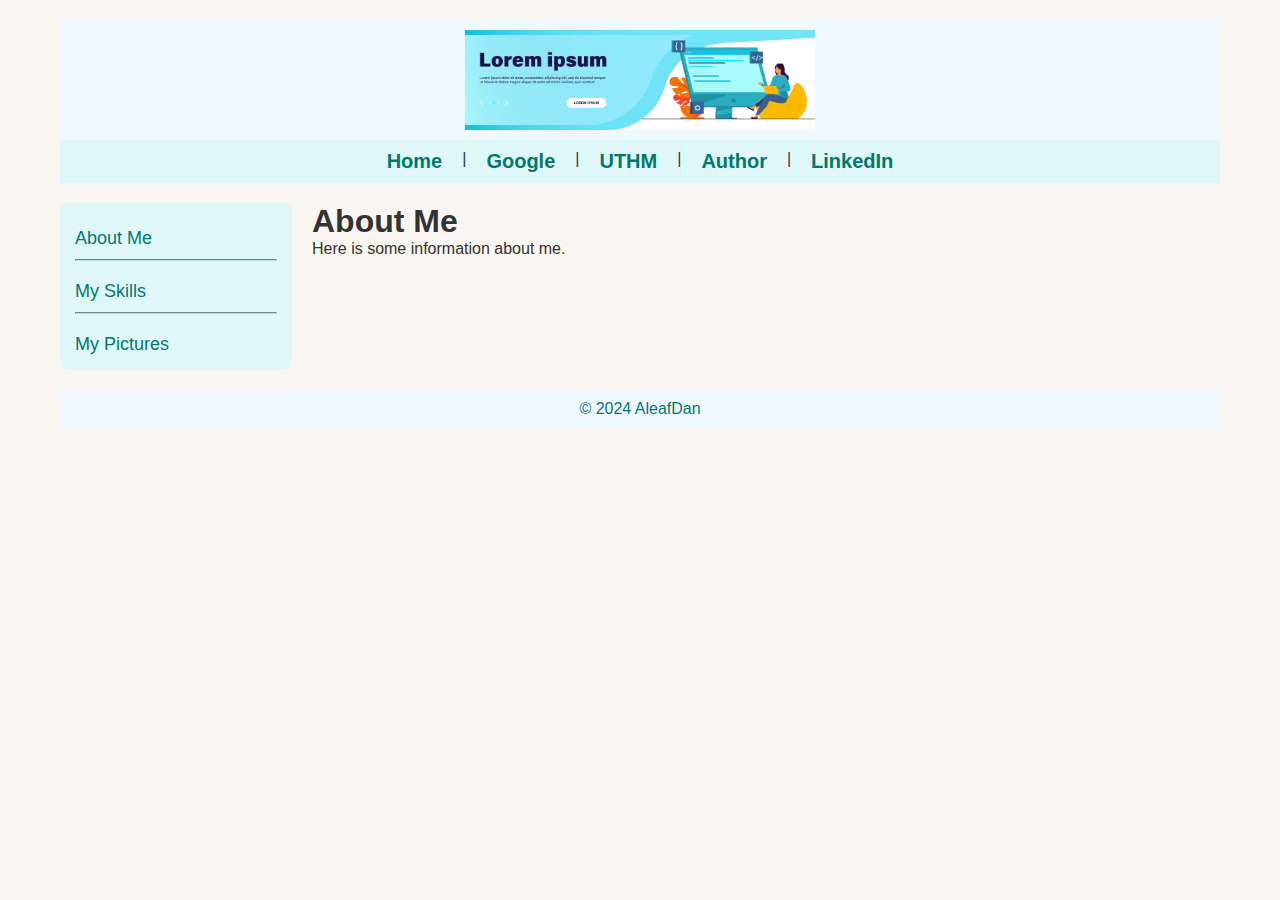
==== aboutme.html @ 3e9092db "first commit" ====
<!DOCTYPE html>
<html lang="en">
<head>
    <meta charset="UTF-8">
    <meta name="viewport" content="width=device-width, initial-scale=1.0">
    <title>About Me</title>
    <link rel="stylesheet" href="style.css">
</head>
<body>
    <div class="container">
        <div class="logo">
            <img src="11389.jpg" alt="Logo Image">
        </div>
        <div class="navigation">
            <a href="index.html">Home</a> |
            <a href="https://www.google.com.my/">Google</a> |
            <a href="https://sso.uthm.edu.my/realms/UTHM-SSO/protocol/openid-connect/auth?client_id=smap&redirect_uri=https%3A%2F%2Fsmap.uthm.edu.my%2F&state=738446d3-c4fb-4f8a-a7ce-c65691853189&response_mode=fragment&response_type=code&scope=openid&nonce=9991e5b0-7610-43cc-9719-f7a272432fd1">UTHM</a> |
            <a href="https://author.uthm.edu.my/">Author</a> |
            <a href="https://www.linkedin.com/in/muhammad-alif-danial-085075247/">LinkedIn</a>
        </div>
        <div class="content">
            <div class="side-bar">
                <a href="aboutme.html">About Me</a>
                <hr>
                <a href="myskill.html">My Skills</a>
                <hr>
                <a href="mypicture.html">My Pictures</a>
            </div>
            <div class="body-area">
                <h1>About Me</h1>
                <p>Here is some information about me.</p>
            </div>
        </div>
        <div class="footer">
            &copy; 2024 AleafDan
        </div>
    </div>
</body>
</html>
---- style.css ----
* {
    margin: 0;
    padding: 0;
    box-sizing: border-box;
}

body {
    font-family: Arial, Helvetica, sans-serif;
    background-color: #f9f6f1;
    color: #333;
}

.container {
    display: flex;
    flex-direction: column;
    min-height: 100vh;
    width: 100%;
    max-width: 1200px;
    margin: auto;
    padding: 20px;
}

.logo {
    display: flex;
    min-height: 100px;
    width: 100%;
    background-color: #f0f8ff;
    justify-content: center;
    padding: 10px;
}

.logo img {
    width: auto;
    height: 100px;
    object-fit: contain;
}

.navigation {
    display: flex;
    justify-content: center;
    background-color: #e0f7fa;
    padding: 10px;
    gap: 20px;
}

.navigation a {
    text-decoration: none; 
    color: #00796b;
    font-weight: bold;
    font-size: 20px;
    transition: color 0.3s ease;
}

.navigation a:hover {
    color: #004d40;
}

.content {
    display: flex;
    flex-direction: row;
    margin-top: 20px;
    gap: 20px;
}

.side-bar {
    display: flex;
    flex-direction: column;
    background-color: #e0f7fa;
    padding: 15px;
    border-radius: 8px;
    flex-basis: 20%;
}

.side-bar a {
    text-decoration: none;
    color: #00796b;
    font-size: 18px;
    margin-top: 10px;
}

.side-bar hr {
    margin: 10px 0;
    border-color: #b2dfdb;
}

.body-area {
    flex-basis: 75%;
}

.body-area img {
    border-radius: 8px;
    box-shadow: 0 4px 8px rgba(0, 0, 0, 0.1);
    margin-bottom: 10px;
}

.italic-text {
    font-style: italic;
    font-family: Georgia, 'Times New Roman', Times, serif;
    color: #5d4037;
    line-height: 1.5;
}

.footer {
    display: flex;
    justify-content: center;
    padding: 10px;
    background-color: #f0f8ff;
    margin-top: 20px;
    font-size: 16px;
    color: #00796b;
}
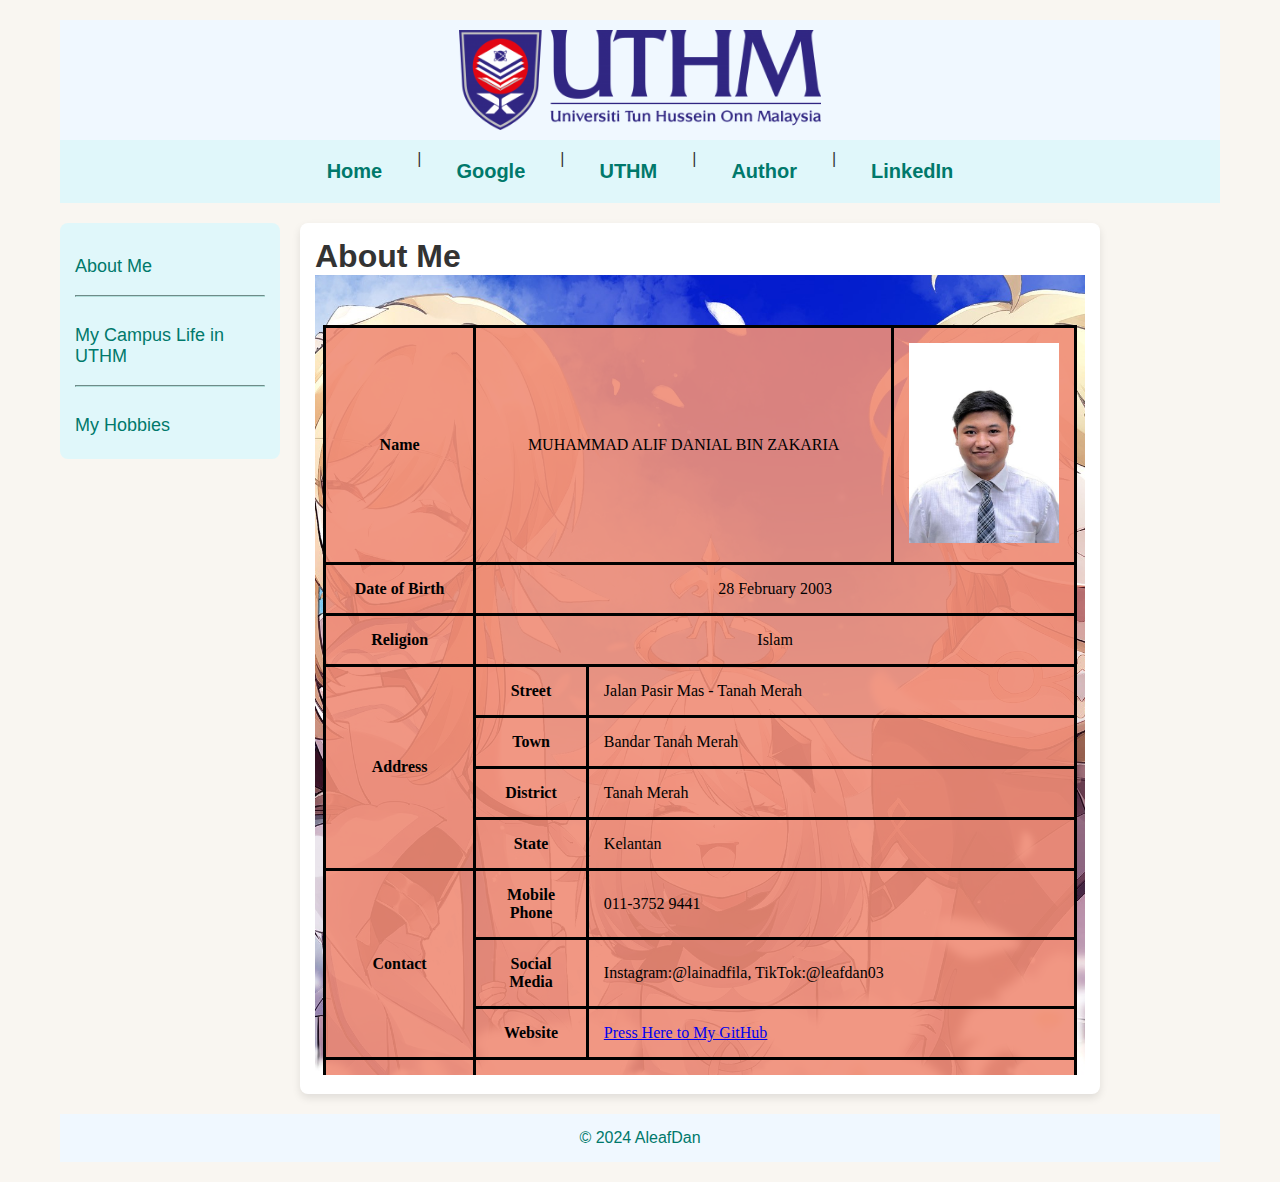
==== commit 1a06459d: "second commit" ====
--- a/aboutme.html
+++ b/aboutme.html
@@ -9,7 +9,7 @@
 <body>
     <div class="container">
         <div class="logo">
-            <img src="11389.jpg" alt="Logo Image">
+            <img src="UTHM.jpg" alt="Logo Image">
         </div>
         <div class="navigation">
             <a href="index.html">Home</a> |
@@ -22,13 +22,13 @@
             <div class="side-bar">
                 <a href="aboutme.html">About Me</a>
                 <hr>
-                <a href="myskill.html">My Skills</a>
+                <a href="CampusLife.html">My Campus Life in UTHM</a>
                 <hr>
-                <a href="mypicture.html">My Pictures</a>
+                <a href="MyHobby.html">My Hobbies</a>
             </div>
             <div class="body-area">
                 <h1>About Me</h1>
-                <p>Here is some information about me.</p>
+                <iframe src="biodata.html" style="width:100%; height:800px; border:none;"></iframe>
             </div>
         </div>
         <div class="footer">
--- a/style.css
+++ b/style.css
@@ -35,6 +35,7 @@
     object-fit: contain;
 }
 
+/* Navigation Bar */
 .navigation {
     display: flex;
     justify-content: center;
@@ -44,10 +45,11 @@
 }
 
 .navigation a {
-    text-decoration: none; 
+    text-decoration: none;
     color: #00796b;
     font-weight: bold;
     font-size: 20px;
+    padding: 10px 15px;
     transition: color 0.3s ease;
 }
 
@@ -55,20 +57,24 @@
     color: #004d40;
 }
 
+/* Content Layout */
 .content {
     display: flex;
     flex-direction: row;
     margin-top: 20px;
     gap: 20px;
+    align-items: flex-start;
 }
 
+/* Sidebar Styling */
 .side-bar {
     display: flex;
     flex-direction: column;
     background-color: #e0f7fa;
     padding: 15px;
     border-radius: 8px;
-    flex-basis: 20%;
+    min-width: 220px; /* Sets a fixed minimum width */
+    max-width: 220px; /* Ensures consistency in width */
 }
 
 .side-bar a {
@@ -76,6 +82,12 @@
     color: #00796b;
     font-size: 18px;
     margin-top: 10px;
+    padding: 8px 0;
+    transition: color 0.3s ease;
+}
+
+.side-bar a:hover {
+    color: #004d40;
 }
 
 .side-bar hr {
@@ -83,14 +95,22 @@
     border-color: #b2dfdb;
 }
 
+/* Body Area Styling */
 .body-area {
-    flex-basis: 75%;
+    flex: 1;
+    padding: 15px;
+    background-color: #ffffff;
+    border-radius: 8px;
+    box-shadow: 0 4px 8px rgba(0, 0, 0, 0.1);
+    max-width: 800px; /* Sets max width for uniformity */
 }
 
 .body-area img {
     border-radius: 8px;
     box-shadow: 0 4px 8px rgba(0, 0, 0, 0.1);
     margin-bottom: 10px;
+    max-width: 100%;
+    height: auto;
 }
 
 .italic-text {
@@ -100,12 +120,41 @@
     line-height: 1.5;
 }
 
+/* Footer */
 .footer {
     display: flex;
     justify-content: center;
-    padding: 10px;
+    padding: 15px;
     background-color: #f0f8ff;
     margin-top: 20px;
     font-size: 16px;
     color: #00796b;
 }
+
+/* Centered List Styling */
+.centered-list {
+    list-style-position: inside;
+    text-align: center;
+    padding: 0;
+}
+
+.centered-list li {
+    margin: 5px 0;
+}
+
+/* Responsive Design */
+@media (max-width: 768px) {
+    .content {
+        flex-direction: column;
+        align-items: center;
+    }
+
+    .side-bar {
+        width: 100%;
+        text-align: center;
+    }
+
+    .body-area {
+        max-width: 100%;
+    }
+}
